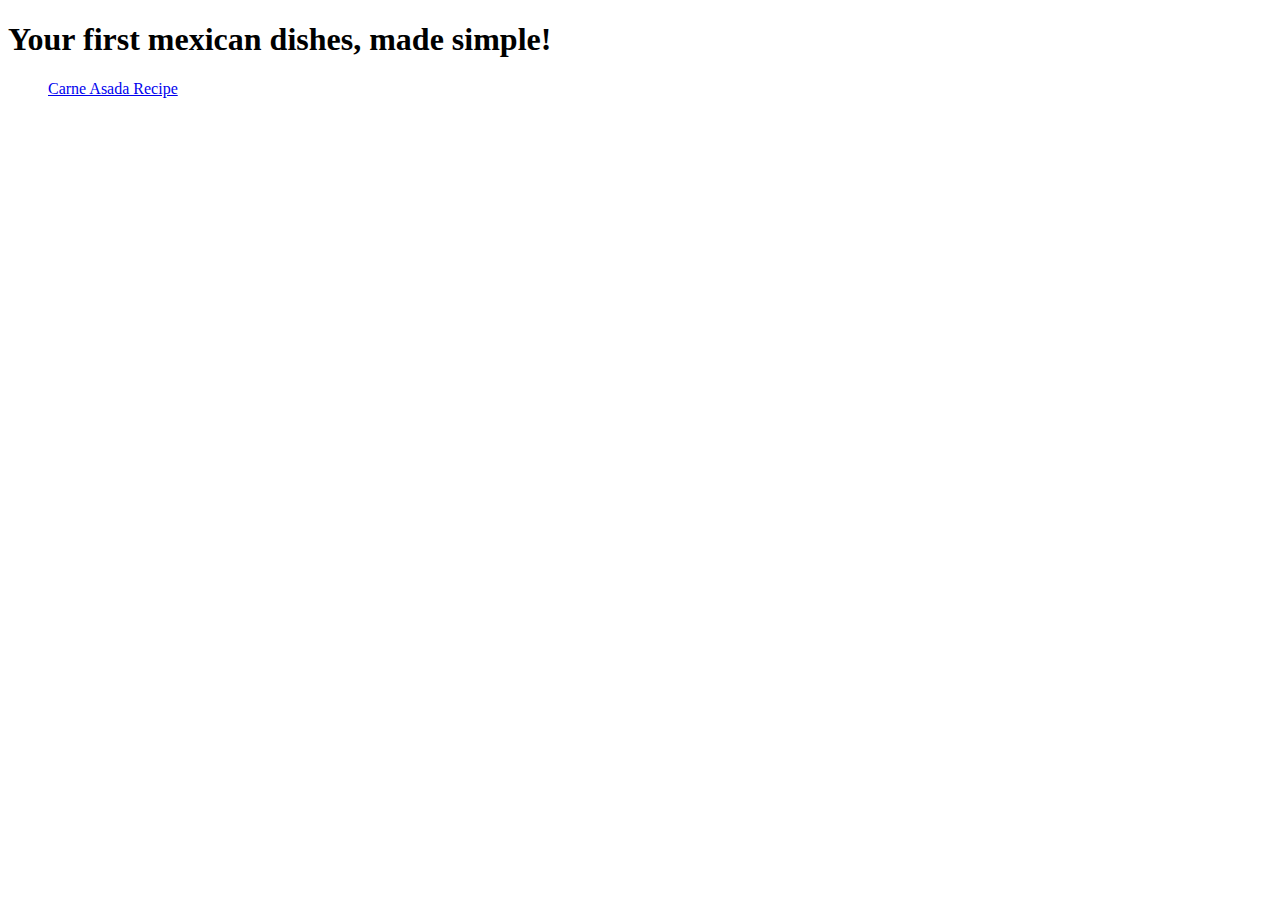
==== index.html @ e90ee97e "list" ====
<!DOCTYPE html>
<html lang="en">
<head>
    <meta charset="UTF-8">
    <meta http-equiv="X-UA-Compatible" content="IE=edge">
    <meta name="viewport" content="width=device-width, initial-scale=1.0">
    <title>Homepage</title>
</head>
<body>
    <h1>Your first mexican dishes, made simple!</h1>
        <ul>
           <ls><a href= "recipes/steak.html"> Carne Asada Recipe </a></ls>
           <ls></ls>
           <ls></ls>
        </ul>       
</body>
</html>
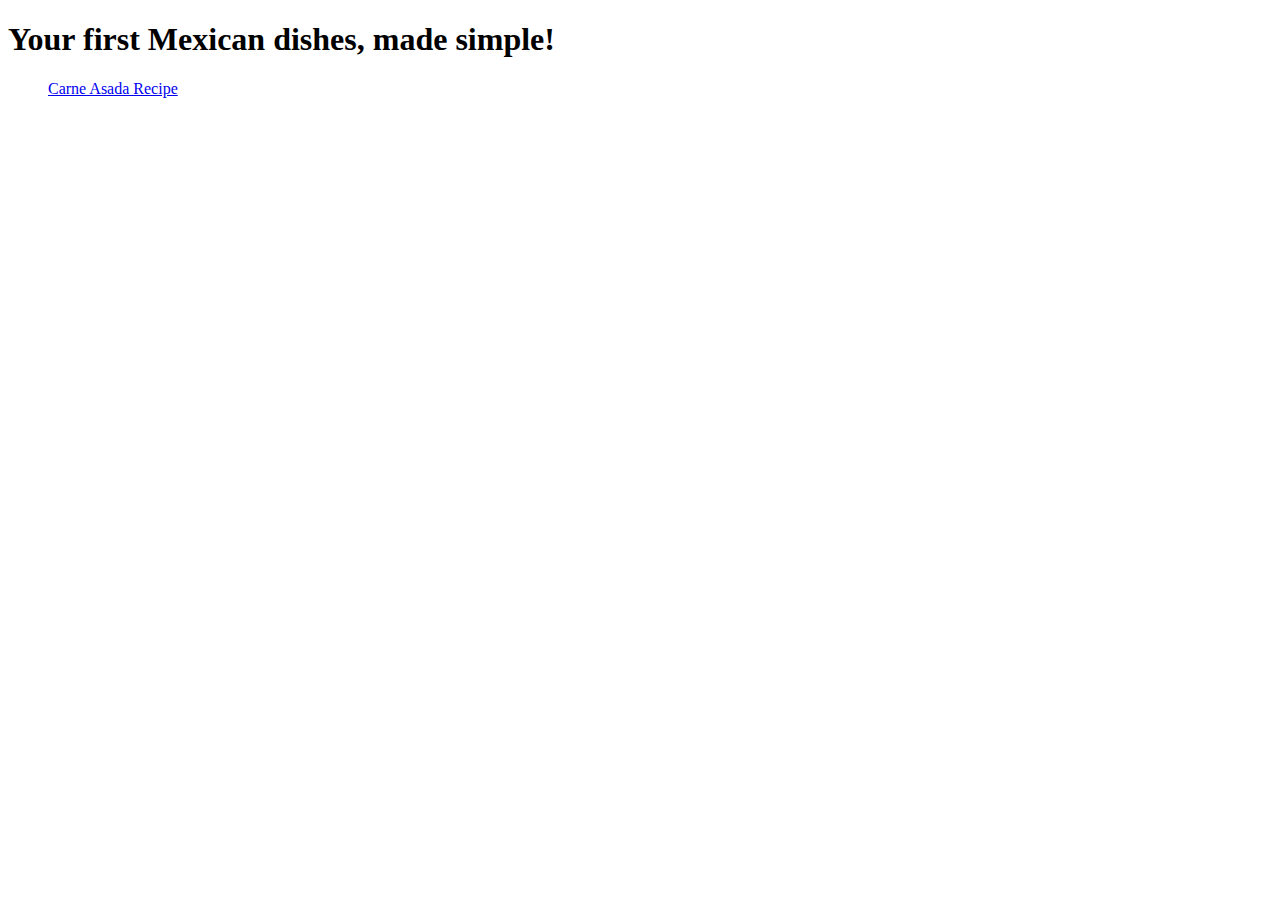
==== commit aa456fc0: "capital" ====
--- a/index.html
+++ b/index.html
@@ -7,7 +7,7 @@
     <title>Homepage</title>
 </head>
 <body>
-    <h1>Your first mexican dishes, made simple!</h1>
+    <h1>Your first Mexican dishes, made simple!</h1>
         <ul>
            <ls><a href= "recipes/steak.html"> Carne Asada Recipe </a></ls>
            <ls></ls>
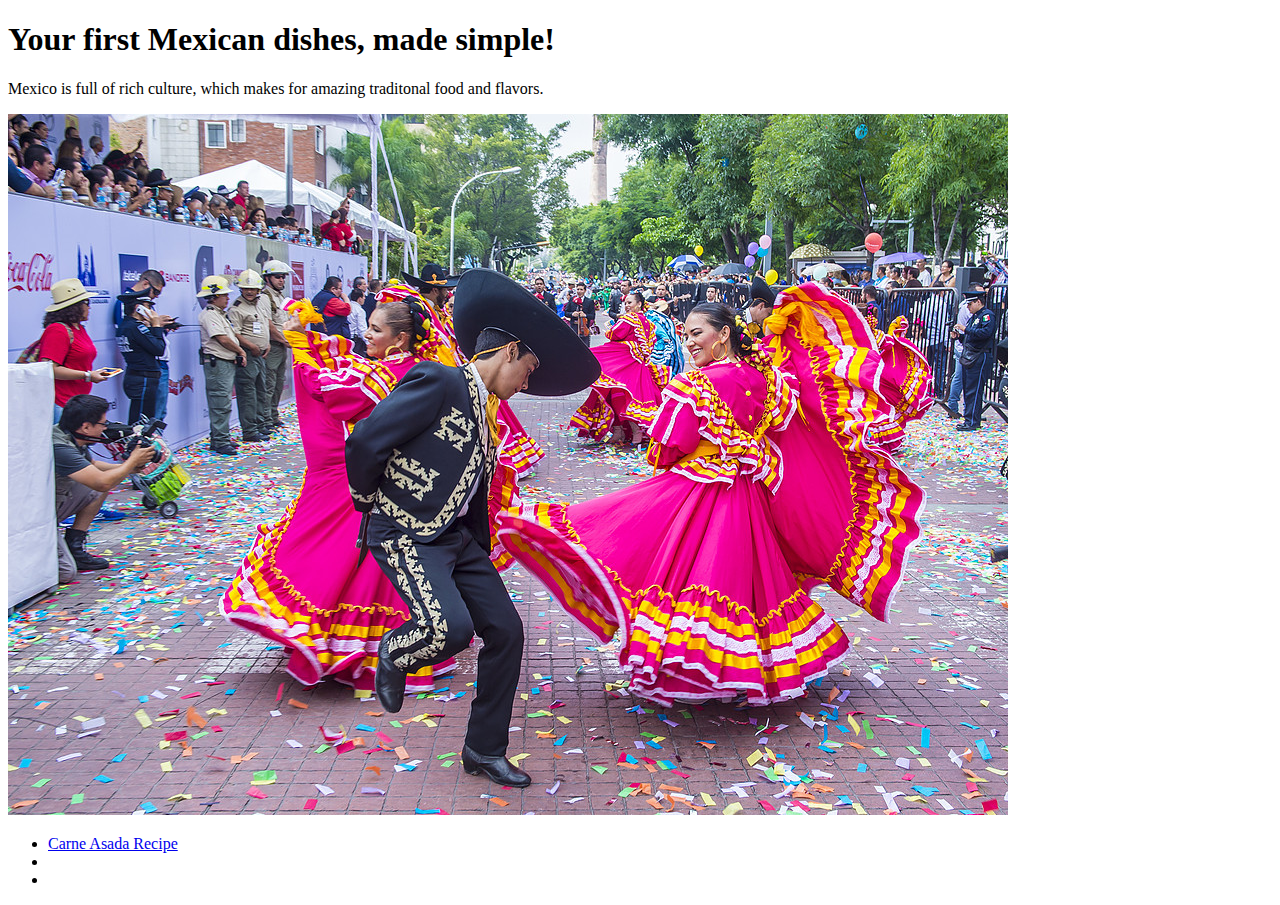
==== commit c7c53b62: "img" ====
--- a/index.html
+++ b/index.html
@@ -8,10 +8,12 @@
 </head>
 <body>
     <h1>Your first Mexican dishes, made simple!</h1>
+    <p>Mexico is full of rich culture, which makes for amazing traditonal food and flavors.</p>
+    <img src= "img/dance.jpg" alt= " People in bright traditonal mexican clothing dancing happily">
         <ul>
-           <ls><a href= "recipes/steak.html"> Carne Asada Recipe </a></ls>
-           <ls></ls>
-           <ls></ls>
+           <li><a href= "recipes/steak.html"> Carne Asada Recipe </a></li>
+           <li></li>
+           <li></li>
         </ul>       
 </body>
 </html>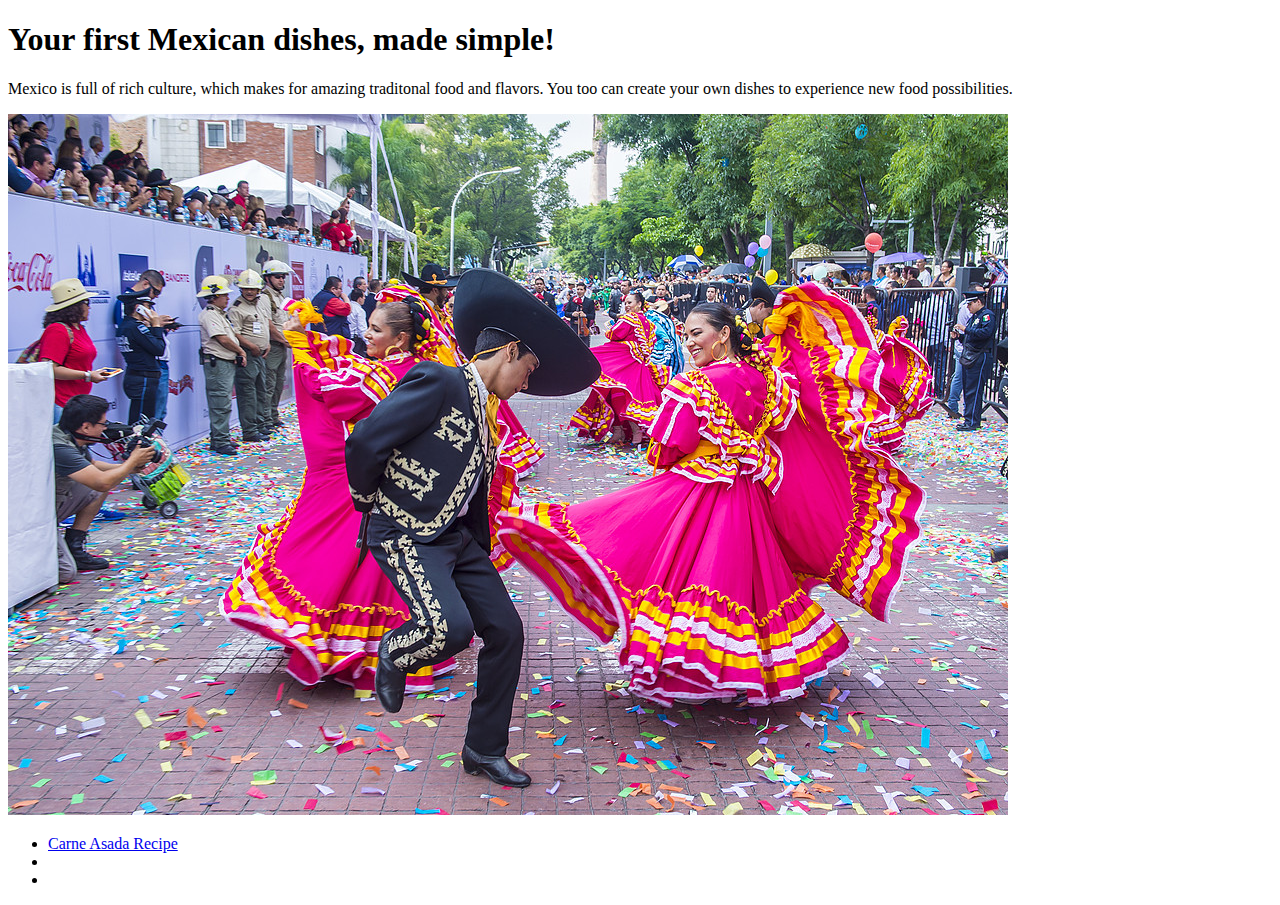
==== commit 9434645a: "captiol" ====
--- a/index.html
+++ b/index.html
@@ -8,8 +8,8 @@
 </head>
 <body>
     <h1>Your first Mexican dishes, made simple!</h1>
-    <p>Mexico is full of rich culture, which makes for amazing traditonal food and flavors.</p>
-    <img src= "img/dance.jpg" alt= " People in bright traditonal mexican clothing dancing happily">
+    <p>Mexico is full of rich culture, which makes for amazing traditonal food and flavors. You too can create your own dishes to experience new food possibilities.</p>
+    <img src= "img/dance.jpg" alt= " People in bright traditonal Mexican clothing dancing happily">
         <ul>
            <li><a href= "recipes/steak.html"> Carne Asada Recipe </a></li>
            <li></li>
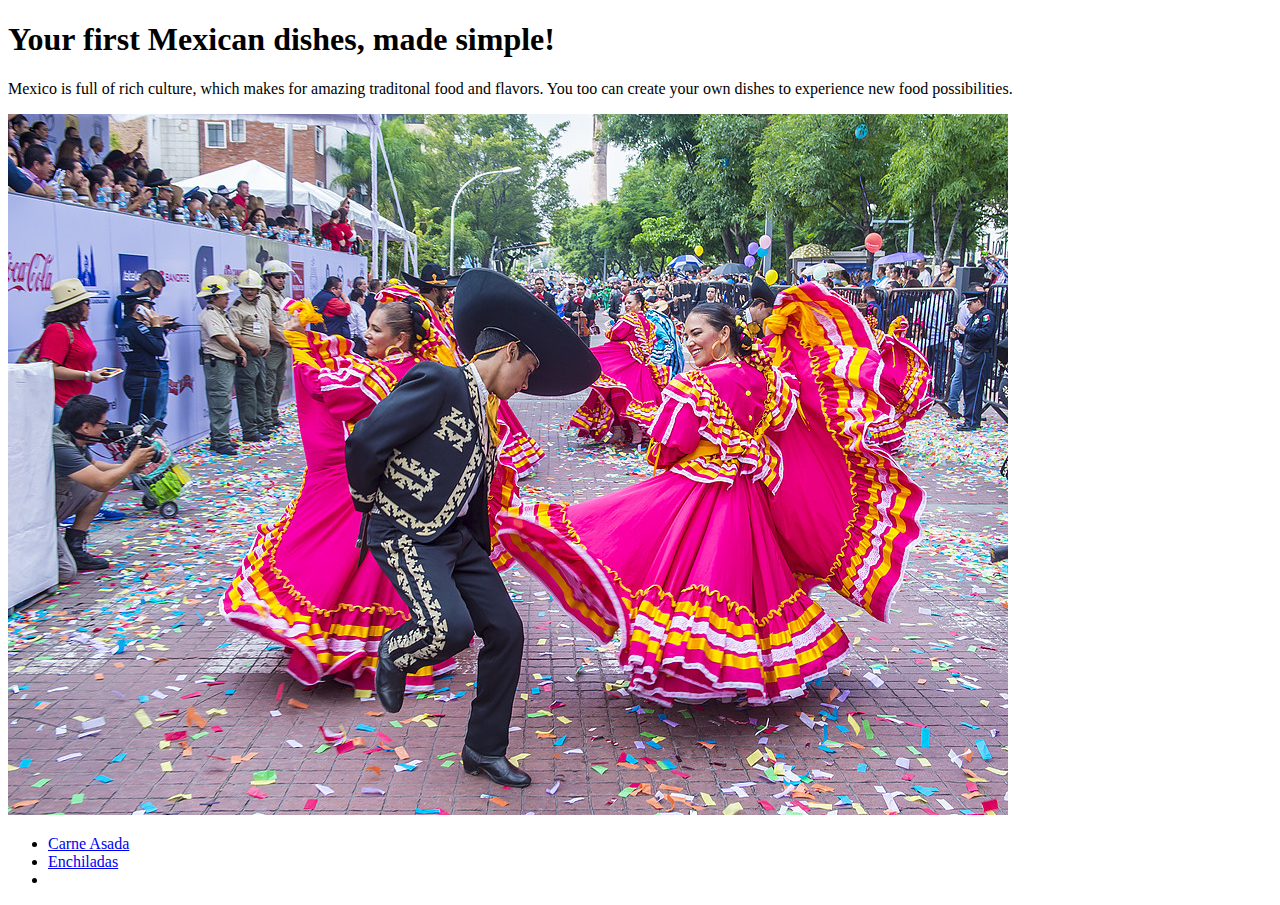
==== commit 8ac96037: "header" ====
--- a/index.html
+++ b/index.html
@@ -11,8 +11,8 @@
     <p>Mexico is full of rich culture, which makes for amazing traditonal food and flavors. You too can create your own dishes to experience new food possibilities.</p>
     <img src= "img/dance.jpg" alt= " People in bright traditonal Mexican clothing dancing happily">
         <ul>
-           <li><a href= "recipes/steak.html"> Carne Asada Recipe </a></li>
-           <li></li>
+           <li><a href= "recipes/steak.html"> Carne Asada </a></li>
+           <li> <a href= "recipes/enchiladas.html"> Enchiladas </a></li>
            <li></li>
         </ul>       
 </body>
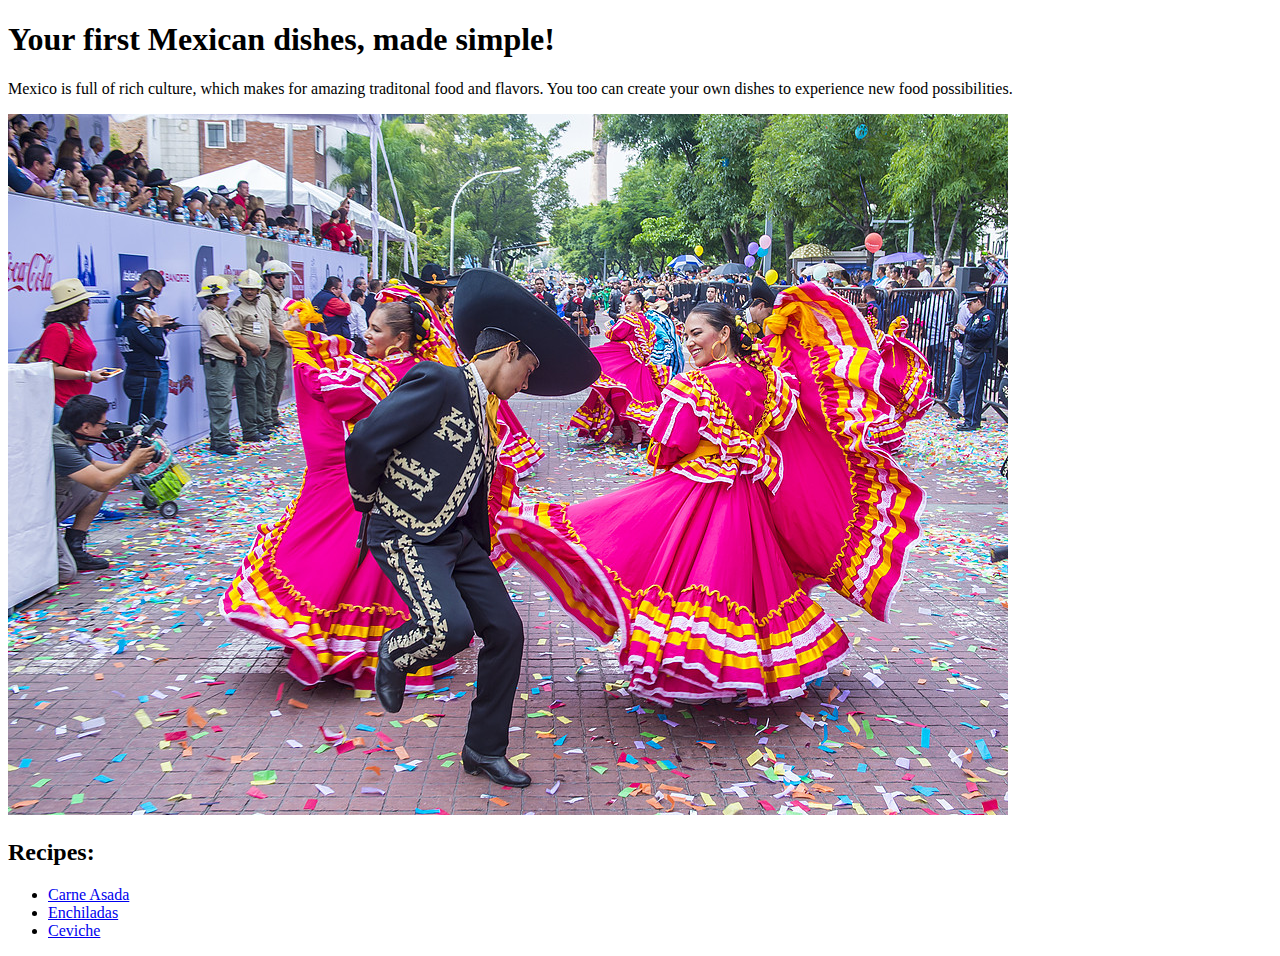
==== commit 4e14fcee: "yay" ====
--- a/index.html
+++ b/index.html
@@ -8,12 +8,13 @@
 </head>
 <body>
     <h1>Your first Mexican dishes, made simple!</h1>
-    <p>Mexico is full of rich culture, which makes for amazing traditonal food and flavors. You too can create your own dishes to experience new food possibilities.</p>
-    <img src= "img/dance.jpg" alt= " People in bright traditonal Mexican clothing dancing happily">
+        <p>Mexico is full of rich culture, which makes for amazing traditonal food and flavors. You too can create your own dishes to experience new food possibilities.</p>
+        <img src= "img/dance.jpg" alt= " People in bright traditonal Mexican clothing dancing happily">
+    <h2>Recipes:</h2>
         <ul>
            <li><a href= "recipes/steak.html"> Carne Asada </a></li>
            <li> <a href= "recipes/enchiladas.html"> Enchiladas </a></li>
-           <li></li>
+           <li><a href= "recipes/ceviche.html"> Ceviche </a></li>
         </ul>       
 </body>
 </html>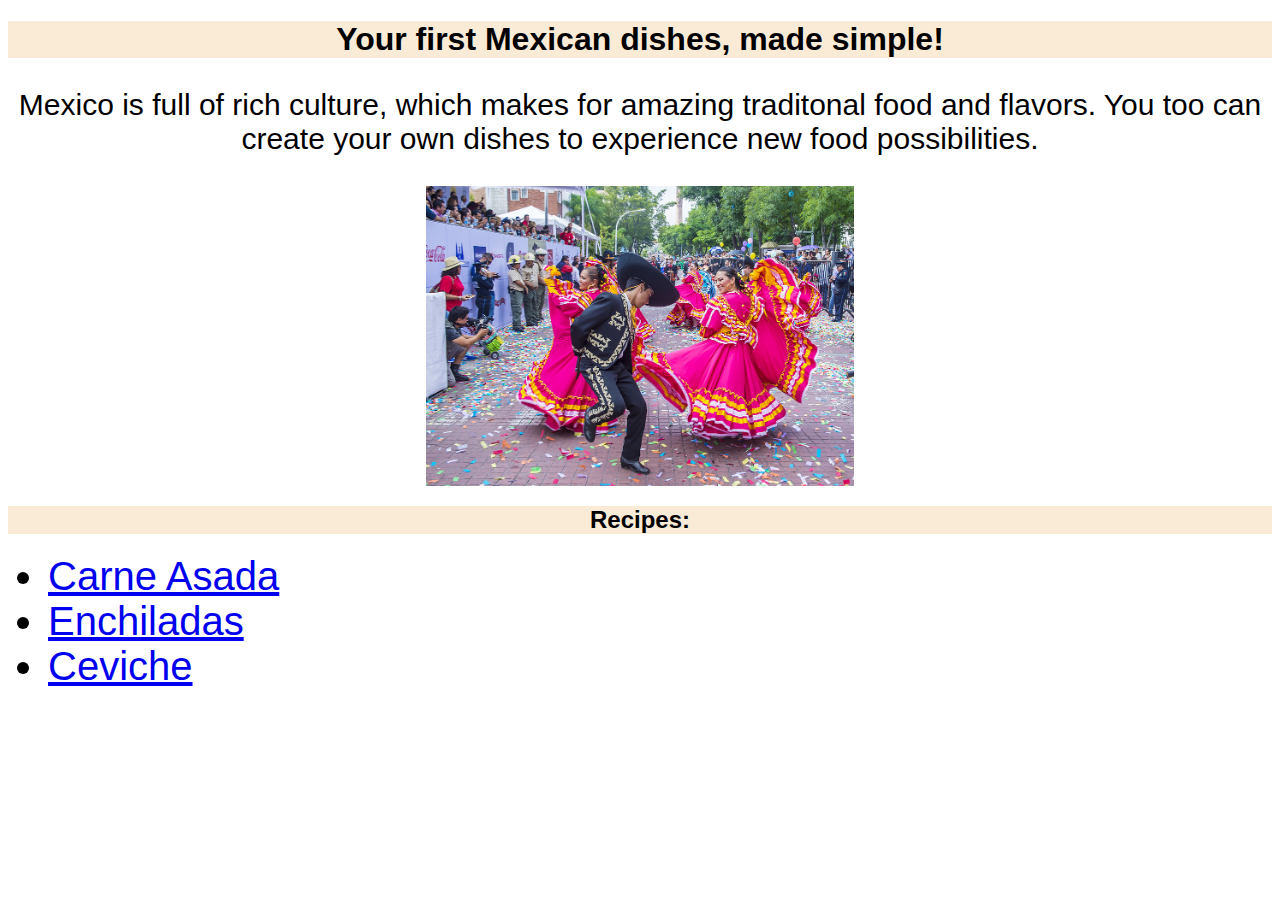
==== commit 4912fb13: "css" ====
--- a/index.html
+++ b/index.html
@@ -1,20 +1,21 @@
 <!DOCTYPE html>
 <html lang="en">
 <head>
+    <link rel="stylesheet" href="index.css" />
     <meta charset="UTF-8">
     <meta http-equiv="X-UA-Compatible" content="IE=edge">
     <meta name="viewport" content="width=device-width, initial-scale=1.0">
     <title>Homepage</title>
 </head>
 <body>
-    <h1>Your first Mexican dishes, made simple!</h1>
-        <p>Mexico is full of rich culture, which makes for amazing traditonal food and flavors. You too can create your own dishes to experience new food possibilities.</p>
-        <img src= "img/dance.jpg" alt= " People in bright traditonal Mexican clothing dancing happily">
-    <h2>Recipes:</h2>
+    <h1 class = "header">Your first Mexican dishes, made simple!</h1>
+        <p class = "text">Mexico is full of rich culture, which makes for amazing traditonal food and flavors. You too can create your own dishes to experience new food possibilities.</p>
+        <img class = "dance" src= "img/dance.jpg" alt= " People in bright traditonal Mexican clothing dancing happily">
+    <h2 class = "header" >Recipes:</h2>
         <ul>
-           <li><a href= "recipes/steak.html"> Carne Asada </a></li>
-           <li> <a href= "recipes/enchiladas.html"> Enchiladas </a></li>
-           <li><a href= "recipes/ceviche.html"> Ceviche </a></li>
+           <li class = "list" ><a href= "recipes/steak.html"> Carne Asada </a></li>
+           <li class = "list" > <a href= "recipes/enchiladas.html"> Enchiladas </a></li>
+           <li class = "list"><a href= "recipes/ceviche.html"> Ceviche </a></li>
         </ul>       
 </body>
 </html>--- a/index.css
+++ b/index.css
@@ -0,0 +1,26 @@
+.header {
+    background-color: antiquewhite;
+    color:black; 
+}
+.text,
+.header{
+    text-align: center;
+}
+.text{
+    font-size: 30px;
+}
+.list{
+    font-size: 40px;
+}
+.dance {
+    height: 300px;
+    width: auto;
+    display: block;
+    margin-left: auto;
+    margin-right: auto;
+}
+.text,
+.header, 
+.list{
+    font-family: Arial, Helvetica, sans-serif;
+}